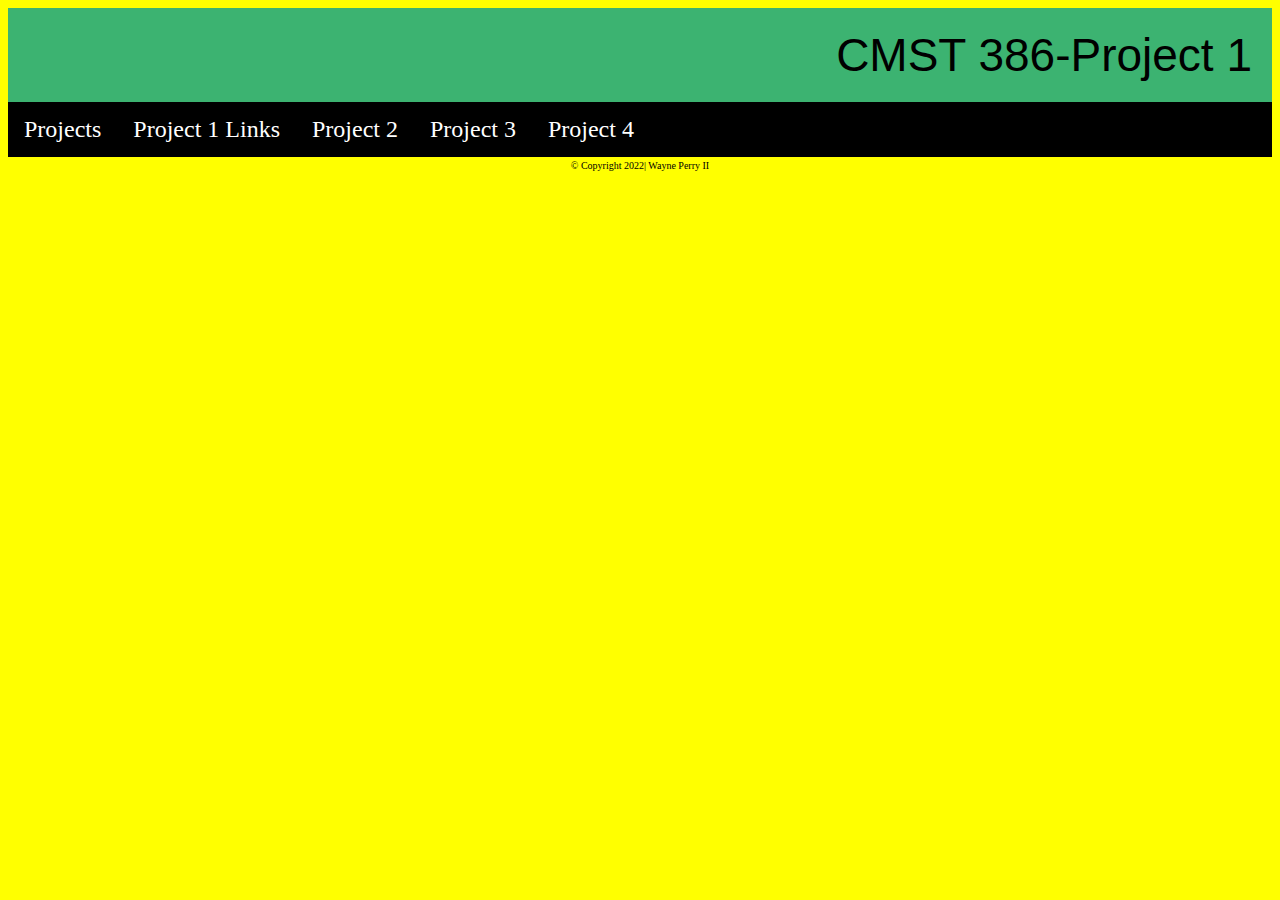
==== index.html @ 98ecb000 "Update index.html" ====
<!DOCTYPE html>
<html>
<link rel="stylesheet" href="style.css">

<header>CMST 386-Project 1</header>
<body>
<ul>
  <li><a href="index.html">Projects</a></li>
  <li class="dropdown">
    <a href="project1.html" class="dropbtn">Project 1 Links</a>
    <div class="dropdown-content">
	  <a href="project1.html">Home</a>
      <a href="gallery.html">Gallery</a>
	  </div>
  </li>
  <li><a href="file:///C:/Users/Wayne%20Perry%20II/Documents/cmst%20386/project2/Project%202%20Proposal.htm">Project 2</a></li>
  <li><a href="project3.html">Project 3</a></li>
  <li><a href="project4.html">Project 4</a></li>
 
</ul>
<footer>&copy; Copyright 2022|	 Wayne Perry II</footer>
</html>
---- style.css ----
<html>
<style>

.container {
  position: relative;
}	

body {
  background-color: yellow;
  
}

header {
  background-color: MediumSeaGreen;
  padding: 20px;
  text-align: right;
  font-family: arial;
  font-size: 46px;
}


.topnav a {
  float: left;
  display: block;
  color: white;
  text-align: center;
  padding: 14px 16px;
  text-decoration: none;
}

ul {
  list-style-type: none;
  margin: 0;
  padding: 0;
  overflow: hidden;
  background-color: black;
  font-size: 24px;
}

li {
  float: left;
}

li a, .dropbtn {
  display: inline-block;
  color: white;
  text-align: center;
  padding: 14px 16px;
  text-decoration: none;
}

li a:hover, .dropdown:hover .dropbtn {
  background-color: green;
}

li.dropdown {
  display: inline-block;
}

.dropdown-content {
  display: none;
  position: absolute;
  background-color:yellow;
  min-width: 160px;
  box-shadow: 0px 8px 16px 0px rgba(0,0,0,0.2);
  z-index: 1;
}

.dropdown-content a {
  color: black;
  padding: 12px 16px;
  text-decoration: none;
  display: block;
  text-align: left;
}

.dropdown-content a:hover {background-color: green;}

.dropdown:hover .dropdown-content {
  display: block;
}


h1 {
  color: black;
  text-align: center;
  font-family: serif;
}

h2 {
  color: black;
  text-align: center;
  font-family: serif;
}

p {
  font-family: verdana;
  font-size: 14px;
  color: black;
}

.column {
  float: left;
  width: 24%;
  padding: 5px;
}

.row:after {
  content: "";
  display: table;
  clear: both;
}

div.gallery {
  margin: 100px;
  float: left;
  width: 100px;
}

div.gallery {
  border: 1px solid lightgray;
}

div.gallery img {
  width: 100%;
  height: auto;

}

div.gallery:hover {
	border:1px solid black;
}

div.desc {
  padding: 25px;
  text-align: center;
}

footer {
  text-align: center;
  padding: 3px;
  font-color: black;
  font-size: 10px;
  
  
}

</style>
</html>
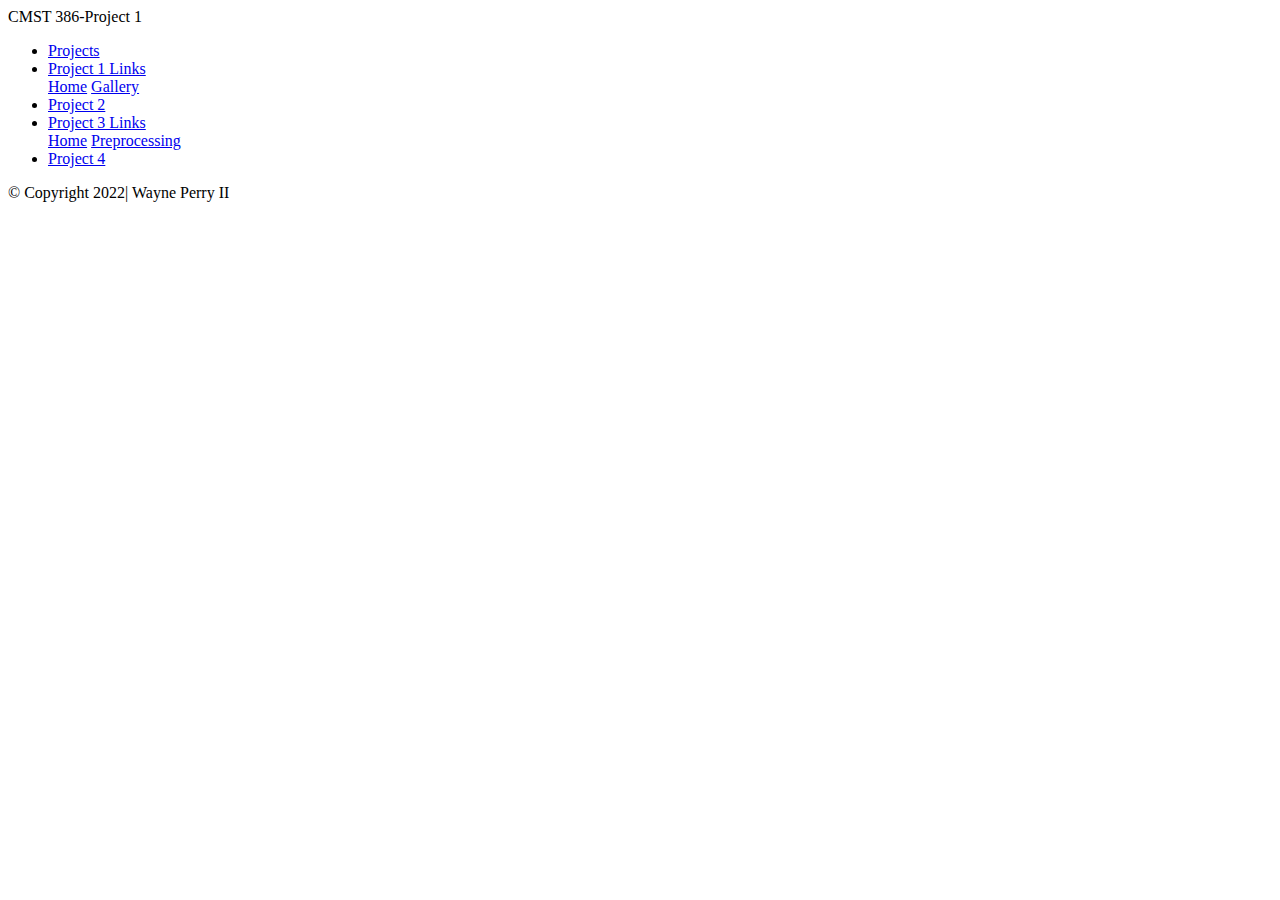
==== commit 659ce1df: "Add files via upload" ====
--- a/index.html
+++ b/index.html
@@ -1,6 +1,12 @@
 <!DOCTYPE html>
 <html>
-<link rel="stylesheet" href="style.css">
+<link rel="stylesheet" href="css/style.css">
+
+<head>
+  <title>Projects 1 through 4</title>
+  <meta name="keywords" content="="preprocessing, css, LESS, SASS, analytics"">
+  <meta name="description" content="Preprocessing, CMST project 3 responses"> 
+</head>
 
 <header>CMST 386-Project 1</header>
 <body>
@@ -13,10 +19,16 @@
       <a href="gallery.html">Gallery</a>
 	  </div>
   </li>
-  <li><a href="file:///C:/Users/Wayne%20Perry%20II/Documents/cmst%20386/project2/Project%202%20Proposal.htm">Project 2</a></li>
-  <li><a href="project3.html">Project 3</a></li>
+  <li><a href="project2.html">Project 2</a></li>
+  <li class="dropdown">
+	<a href="project3.html" class="dropbtn">Project 3 Links</a>
+	<div class="dropdown-content">
+	<a href="project3.html">Home</a>
+	<a href="preprocessing.html">Preprocessing</a>
+	</li>
+  
   <li><a href="project4.html">Project 4</a></li>
  
 </ul>
-<footer>&copy; Copyright 2022|	 Wayne Perry II</footer>
-</html>
+<footer>&copy; Copyright 2022| Wayne Perry II</footer>
+</html>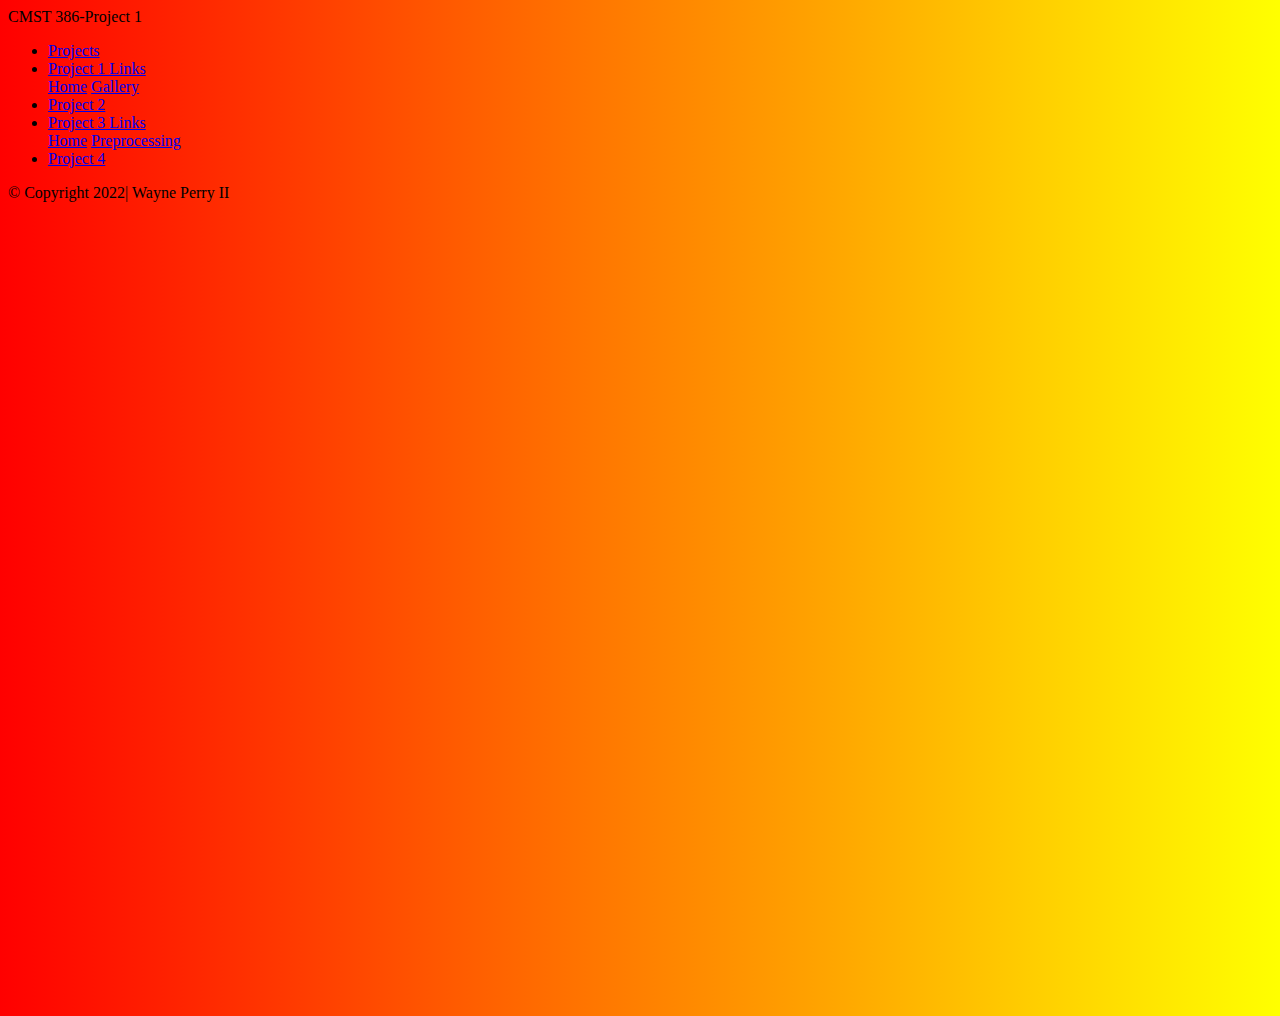
==== commit d7f71620: "Update index.html" ====
--- a/index.html
+++ b/index.html
@@ -1,6 +1,6 @@
 <!DOCTYPE html>
 <html>
-<link rel="stylesheet" href="css/style.css">
+<link rel="stylesheet" href="style1.css">
 
 <head>
   <title>Projects 1 through 4</title>
@@ -31,4 +31,4 @@
  
 </ul>
 <footer>&copy; Copyright 2022| Wayne Perry II</footer>
-</html>+</html>
--- a/style1.css
+++ b/style1.css
@@ -0,0 +1,201 @@
+.flex-container {
+	display: flex;
+}	
+
+.flex-container > div {
+  height: 200px;
+  margin: 10px;
+  padding: 20px;
+  background-color: yellow;
+  background-image: linear-gradient(to right, red , yellow);
+}
+
+body {
+  height: 1000px;
+  background-color: yellow;
+  background-image: linear-gradient(to right, red , yellow);
+}
+
+@media only screen and (max-width: 600px) {
+  body {
+    background-color: white;
+	background-image: linear-gradient(to right, yellow , red);
+  }
+
+header {
+  background-color: Red;
+  padding: 20px;
+  text-align: right;
+  font-family: arial;
+  font-size: 46px;
+}
+
+
+.topnav a {
+  float: left;
+  display: block;
+  color: white;
+  text-align: center;
+  padding: 14px 16px;
+  text-decoration: none;
+}
+
+ul {
+  list-style-type: none;
+  margin: 0;
+  padding: 0;
+  overflow: hidden;
+  background-color: black;
+  font-size: 24px;
+}
+
+li {
+  float: left;
+}
+
+li a, .dropbtn {
+  background-color: black;
+  display: inline-block;
+  color: white;
+  text-align: center;
+  padding: 14px 16px;
+  text-decoration: none;
+  box-shadow: 10px 10px yellow;
+   border-radius: 30px;
+}
+
+li a:hover, .dropdown:hover .dropbtn {
+  background-color: black;
+  color: white;
+}
+
+li.dropdown {
+  display: inline-block;
+}
+
+.dropdown-content {
+  display: none;
+  position: absolute;
+  background-color:Black;
+  min-width: 160px;
+ 
+  color: white;
+ 
+}
+
+.dropdown-content a {
+  color: white;
+  padding: 12px 16px;
+  text-decoration: none;
+  display: block;
+  text-align: left;
+}
+
+.dropdown-content a:hover {background-color: Yellow; color: black;}
+
+.dropdown:hover .dropdown-content {
+  display: block;
+}
+
+ul.breadcrumb {
+  padding: 10px 16px;
+  list-style: none;
+  background-color: black;
+}
+ul.breadcrumb li {
+  display: inline;
+  font-size: 18px;
+}
+ul.breadcrumb li+li:before {
+  padding: 8px;
+  color: black;
+  content: "/\00a0";
+}
+ul.breadcrumb li a {
+  color: blue;
+  text-decoration: none;
+}
+ul.breadcrumb li a:hover {
+  color: yellow;
+  text-decoration: underline;
+}
+h1 {
+  color: black;
+  text-align: center;
+  font-family: tahoma, verdana, sans-serif;
+  font-size: 30px;
+}
+
+h2 {
+  color: black;
+  text-align: center;
+  font-family: Tahoma, verdana, sans-serif;
+  font-size: 18px;
+}
+
+h3 {
+  font-family: Tahoma, verdana, sans-serif;
+  color: red;
+  font-size: 20px;
+  text-align: center;
+}
+
+p {
+  font-family: courier, verdana;
+  font-size: 14px;
+  color: black;
+}
+
+
+
+.column {
+  float: left;
+  width: 100%;
+  padding: 5px;
+}
+
+.row:after {
+  content: "";
+  display: table;
+  clear: both;
+}
+
+div.gallery {
+  margin: 100px;
+  float: left;
+  width: 100px;
+}
+
+div.gallery {
+  border: 1px solid lightgray;
+}
+
+div.gallery img {
+  width: 100%;
+  height: auto;
+
+}
+
+div.gallery:hover {
+	border:1px solid black;
+}
+
+
+div.desc {
+  padding: 25px;
+  text-align: center;
+}
+
+.footer {
+  position: fixed;
+  left: 0;
+  bottom: 0;
+  width: 100%;
+  color: black;
+  text-align: center;
+  font-size: 10px;
+  
+  
+}
+
+
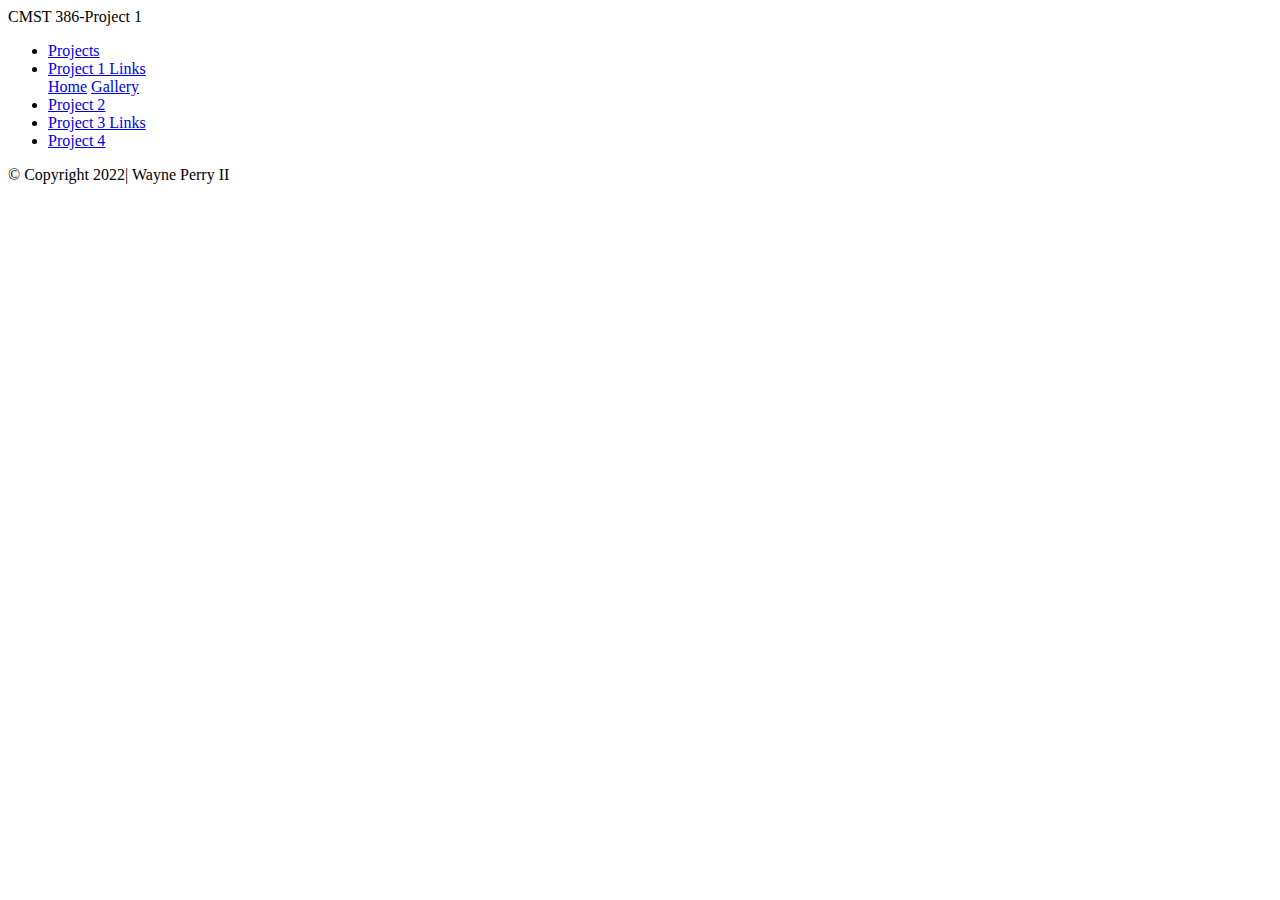
==== commit bab71de2: "Add files via upload" ====
--- a/index.html
+++ b/index.html
@@ -1,11 +1,11 @@
 <!DOCTYPE html>
 <html>
-<link rel="stylesheet" href="style1.css">
+<link rel="stylesheet" href="css/style.css">
 
 <head>
   <title>Projects 1 through 4</title>
-  <meta name="keywords" content="="preprocessing, css, LESS, SASS, analytics"">
-  <meta name="description" content="Preprocessing, CMST project 3 responses"> 
+  <meta name="keywords" content="chicago style, chicago style hot dog, chili, cheese, chili-cheese, dog, hot dog, bun, hot dogs, stadium food, ballpark, links, hotlinks, hot links, hot-links, glizzy, glizzies, keywords, search engines, meta tags, content links, content, links, engines, search, meta, tags, links, heading, hierachy">
+  <meta name="description" content="Hot Dog Styles, CMST project 1 responses"> 
 </head>
 
 <header>CMST 386-Project 1</header>
@@ -22,13 +22,10 @@
   <li><a href="project2.html">Project 2</a></li>
   <li class="dropdown">
 	<a href="project3.html" class="dropbtn">Project 3 Links</a>
-	<div class="dropdown-content">
-	<a href="project3.html">Home</a>
-	<a href="preprocessing.html">Preprocessing</a>
 	</li>
   
   <li><a href="project4.html">Project 4</a></li>
  
 </ul>
 <footer>&copy; Copyright 2022| Wayne Perry II</footer>
-</html>
+</html>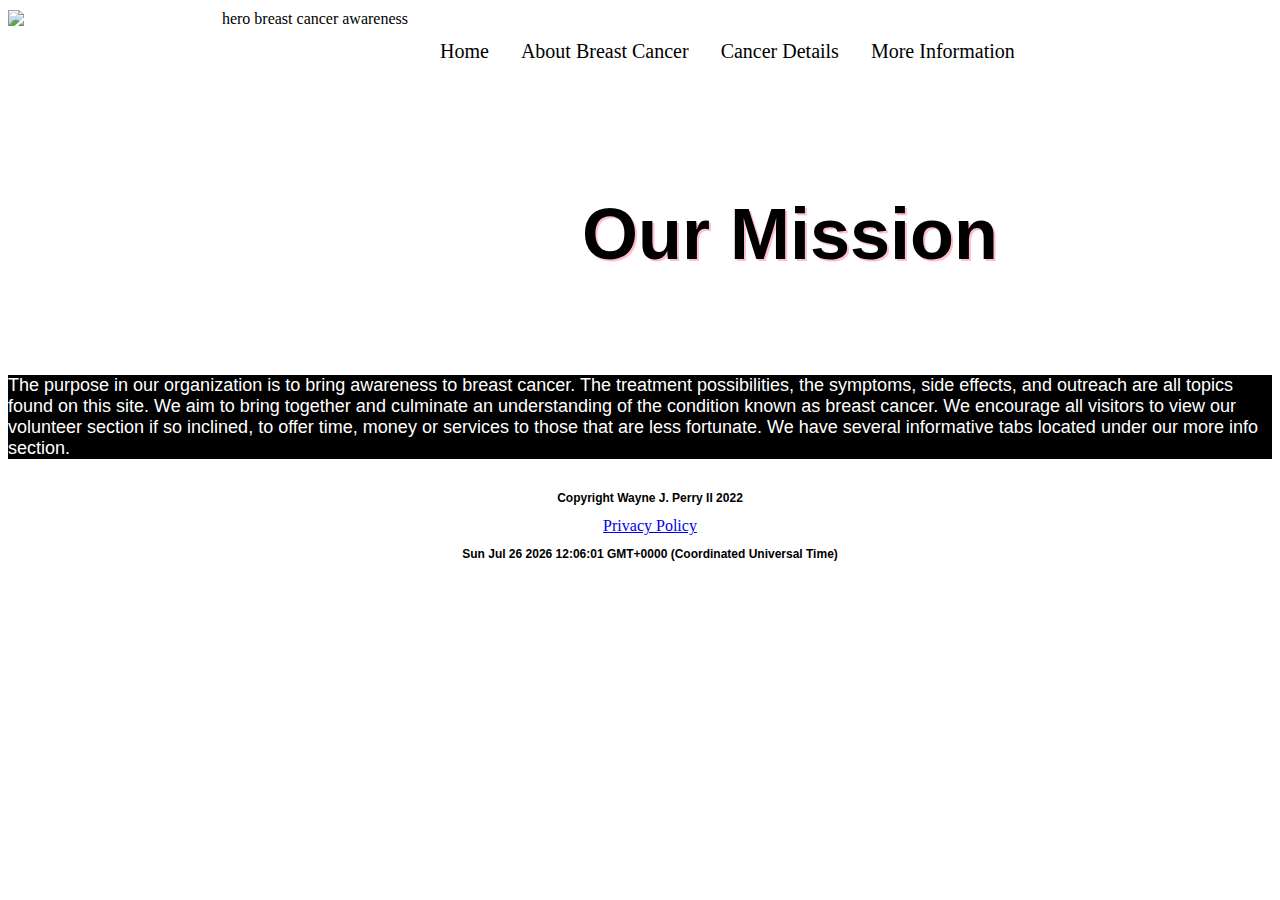
==== commit 4f3a1f0f: "Add files via upload" ====
--- a/index.html
+++ b/index.html
@@ -1,31 +1,54 @@
 <!DOCTYPE html>
 <html>
-<link rel="stylesheet" href="css/style.css">
-
-<head>
-  <title>Projects 1 through 4</title>
-  <meta name="keywords" content="chicago style, chicago style hot dog, chili, cheese, chili-cheese, dog, hot dog, bun, hot dogs, stadium food, ballpark, links, hotlinks, hot links, hot-links, glizzy, glizzies, keywords, search engines, meta tags, content links, content, links, engines, search, meta, tags, links, heading, hierachy">
-  <meta name="description" content="Hot Dog Styles, CMST project 1 responses"> 
-</head>
-
-<header>CMST 386-Project 1</header>
+<link rel = "stylesheet" href = "style.css" type = "text/css" />
+<script src="https://kit.fontawesome.com/5680deab25.js" crossorigin="anonymous"></script>
+<div class="header">
+<img src="img/bca.jpg" alt="hero breast cancer awareness";>
+<link rel="apple-touch-icon" sizes="180x180" href="/apple-touch-icon.png">
+<link rel="icon" type="image/png" sizes="32x32" href="/favicon-32x32.png">
+<link rel="icon" type="image/png" sizes="16x16" href="/favicon-16x16.png">
+<link rel="manifest" href="/site.webmanifest">
+</div>
+<ul>
+  <li><a href="index.html">Home</a></li>
+  <li class="dropdown">
+	<a href="" class="dropbtn">About Breast Cancer</a>
+	<div class="dropdown-content">
+		<a href="testimonies.html">How to help</a>
+		<a href="facts.html">Facts</a>
+		<a href="Myths.html">Myths</a>
+		</div>
+		</li>
+  <li class="dropdown">
+    <a href="cancerdetails.html" class="dropbtn">Cancer Details</a>
+    <div class="dropdown-content">
+      <a href="symptoms.html">Symptoms</a>
+      <a href="treatments.html">Donate</a>
+      <a href="gallery.html">Gallery</a>
+	  <a href="contactus.html">Contact Us</a>
+	  <li><a href="moreinfo.html">More Information</a>
+ <i class="fa-brands fa-facebook"></i>
+ <i class="fa-brands fa-instagram"></i>
+ <i class="fa-brands fa-twitter"></i>
+ <i class="fa-brands fa-tiktok"></i>
+	  <script async src="https://cse.google.com/cse.js?cx=647f620799d574428">
+</script>
+<div class="gcse-search"></div>
+  </li>
+  </div>
+  </li>
+</ul>
 <body>
-<ul>
-  <li><a href="index.html">Projects</a></li>
-  <li class="dropdown">
-    <a href="project1.html" class="dropbtn">Project 1 Links</a>
-    <div class="dropdown-content">
-	  <a href="project1.html">Home</a>
-      <a href="gallery.html">Gallery</a>
-	  </div>
-  </li>
-  <li><a href="project2.html">Project 2</a></li>
-  <li class="dropdown">
-	<a href="project3.html" class="dropbtn">Project 3 Links</a>
-	</li>
-  
-  <li><a href="project4.html">Project 4</a></li>
- 
-</ul>
-<footer>&copy; Copyright 2022| Wayne Perry II</footer>
+	<h1>Our Mission</h1>
+<p> The purpose in our organization is to bring awareness to breast cancer. The treatment possibilities, the symptoms, side effects, and outreach are all topics found on this site. We aim to bring together and culminate an understanding of the condition known as breast cancer. We encourage all visitors to view our volunteer section if so inclined, to offer time, money or services to those that are less fortunate. We have several informative tabs located under our more info section.</p>
+</body>
+<div class="footer">
+	<h3>Copyright Wayne J. Perry II 2022</h3>
+	<a href="Privacypolicy.html">Privacy Policy</a>
+	<h3 id="demo"></h3>
+	<script>
+const d = new Date();
+document.getElementById("demo").innerHTML = d;
+</script>
+	</div>
 </html>--- a/style.css
+++ b/style.css
@@ -0,0 +1,225 @@
+
+.header {
+	background-color: white;
+	position: static;
+	width: 100%;
+	vertical-align: text-bottom;
+	text-align: right;
+	color: black;
+}
+
+ul {
+  list-style-type: none;
+  margin: 10px;
+  padding: 16px;
+  overflow: hidden;
+  background-color: white;
+  color: black;
+}
+
+li {
+  float: left;
+  }
+  
+  
+li a, .dropbtn {
+  display: inline-block;
+  text-align: center;
+  padding: 14px 16px;
+  text-decoration: none;
+  color: black;
+  font-size: 20px;
+  border-radius: 90px;
+}
+
+li a:hover, .dropdown:hover .dropbtn {
+  background-color: pink;
+  }
+
+li.dropdown {
+  display: inline-block;
+}
+
+.dropdown-content {
+  display: none;
+  position: absolute;
+  background-color: pink;
+  min-width: 160px;
+  box-shadow: 0px 8px 16px 0px rgba(0,0,0,0.2);
+  z-index: 1;
+ 
+}
+
+.dropdown-content a {
+  color: black;
+  padding: 12px 16px;
+  text-decoration: none;
+  display: block;
+  text-align: left;
+}
+
+.dropdown-content a:hover {background-color: white;}
+
+.dropdown:hover .dropdown-content {
+  display: block;
+  
+}
+
+body {
+	background-position: center;
+	background-repeat: no-repeat;
+	background-image: url("img/bca1.jpg");
+}	
+
+.column {
+  float: left;
+  width: 45%;
+  padding: 15px;
+  clear: both;
+}
+
+.row:after {
+  content: "";
+  display: table;
+  clear: both;
+}
+.column.side {
+	width: 50%
+}
+
+@media screen and (max-width:600px) {
+  .column {
+	width: 100%;
+  }
+}
+img {
+	width: 400px;
+	height: 200px;
+	float: left;
+	transition: width 2s;
+}
+img:hover {
+	width: 600px;
+}
+div.gallery {
+  margin: 5px;
+  border: 1px solid black;
+  float: left;
+  width: 180px;
+}
+
+div.gallery:hover {
+  border: 1px solid pink;
+}
+
+div.gallery img {
+  width: 100%;
+  height: 200px;
+}
+
+div.desc {
+  padding: 15px;
+  text-align: center;
+  font-size: 20px;
+  color: black;
+  background-color: pink;
+}
+* {
+  box-sizing: border-box;
+}
+
+input[type=text], select, textarea {
+  width: 100%;
+  padding: 12px;
+  border: 1px solid #ccc;
+  border-radius: 2px;
+  resize: vertical;
+}
+
+label {
+  padding: 12px 12px 12px 0;
+  display: inline-block;
+}
+
+input[type=submit] {
+  background-color: #04AA6D;
+  color: white;
+  padding: 12px 20px;
+  border: none;
+  border-radius: 4px;
+  cursor: pointer;
+  float: right;
+}
+
+input[type=submit]:hover {
+  background-color: pink;
+}
+
+.container {
+  border-radius: 5px;
+  background-color:pink;
+  padding: 20px;
+  margin: 10px;
+}
+
+.col-25 {
+  float: left;
+  width: 25%;
+  margin-top: 6px;
+}
+
+.col-75 {
+  float: left;
+  width: 75%;
+  margin-top: 6px;
+}
+p	{
+	font-family: verdana, sans-serif, serif;
+	font-size: 18px;
+	color: white;
+	text-align: left;
+	background-color: black;
+}
+
+h1 {
+	font-family: Verdana, sans-serif, serif;
+	font-size: 72px;
+	color: black;
+	text-align: center;
+	text-shadow: 2px 2px pink;
+	background-color: white;
+	margin: 100px;
+}
+h2 {
+	font-family: verdana, sans-serif, serif;
+	font-size: 72px;
+	color: white;
+	text-align: center;
+	text-shadow: 2px 2px pink;
+	mar
+}
+h3 {
+	font-family: verdana, sans-serif, serif;
+	font-size: 12px;
+	
+}
+h4 {
+	font-family: verdana, sans-serif, serif;
+	font-size: 24px;
+	text-align: center;
+	color: black;
+	background-color: pink;
+}
+.footer {
+	position: static;
+	background-color: white;
+	text-align: center;
+	padding: 2px;
+	color: black;
+	margin: 10px;
+	left: 0;
+	bottom: 0;
+	width: 100%;
+	clear: left;
+ 
+}